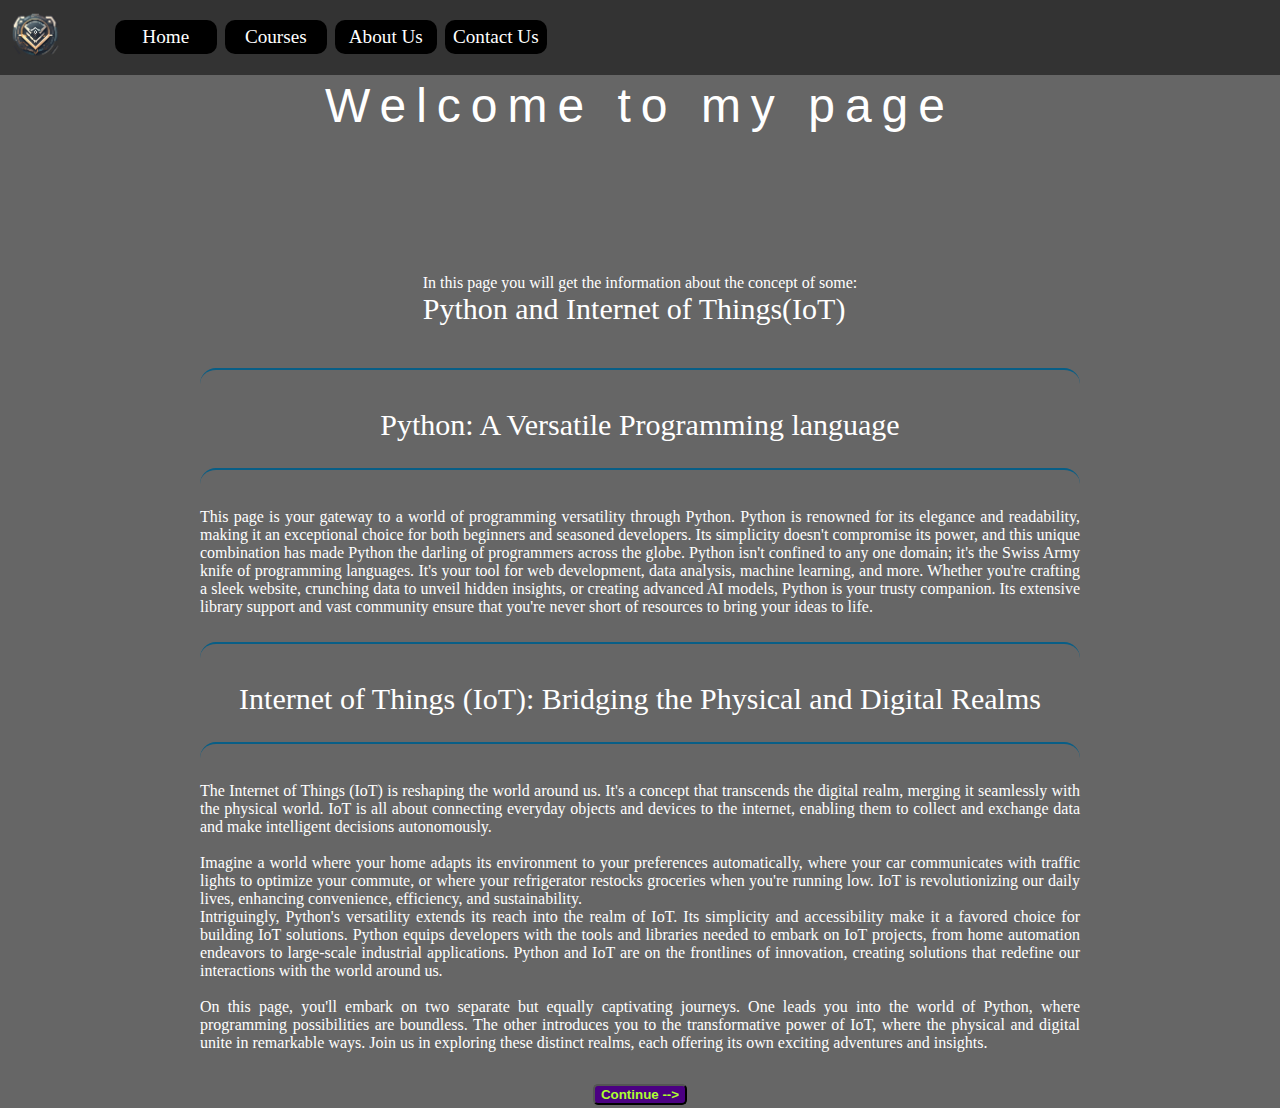
==== index.html @ 62daac78 "Initial commit" ====
<!DOCTYPE html>
<html lang="en">

<head>
  <meta charset="UTF-8">
  <meta name="viewport" content="width=device-width, initial-scale=1.0">
  <title>Project: O-Level</title>
  <link rel="stylesheet" href="style.css">

  <link rel="icon" type="image/icon" href="favicon.ico">

</head>
<body>

  <div class="container">
    <nav id="navbar">
      <div id="logo">
        <img src="loogo.png" alt="image not found">
      </div>
      <ul>
        <li class="items"><a href="index.html">Home</a></li>
        <li class="items"><a href="#">Courses</a>
          <div class="submenu">
            <ul>
              <li><a href="Python.html">Python</a></li>
              <li><a href="Iot.html">IoT</a></li>
            </ul>
          </div>
        </li>
        <li class="items"><a href="About.html">About Us</a></li>
        <li class="items"><a href="Contact.html">Contact Us</a></li>
      </ul>
    </nav>
    <section id="home">
      <div class="txt">
        <div class="head" style="width: 100%;">Welcome to my page</div>
        <p>In this page you will get the information about the concept of some: <br><span class="heading1">Python and
            Internet of Things(IoT)</span> <br><br>
          <hr><span class="heading1">Python: A Versatile Programming language</span><br>
          <hr>

          This page is your gateway to a world of programming versatility through Python. Python is renowned for its
          elegance and readability, making it an exceptional choice for both beginners and seasoned developers. Its
          simplicity doesn't compromise its power, and this unique combination has made Python the darling of
          programmers
          across the globe.

          Python isn't confined to any one domain; it's the Swiss Army knife of programming languages. It's your tool
          for
          web development, data analysis, machine learning, and more. Whether you're crafting a sleek website, crunching
          data to unveil hidden insights, or creating advanced AI models, Python is your trusty companion. Its extensive
          library support and vast community ensure that you're never short of resources to bring your ideas to
          life.<br><br>


          <hr> <span class="heading1">Internet of Things (IoT): Bridging the Physical and Digital Realms</span><br>
          <hr>

          The Internet of Things (IoT) is reshaping the world around us. It's a concept that transcends the
          digital realm, merging it seamlessly with the physical world. IoT is all about connecting everyday objects and
          devices to the internet, enabling them to collect and exchange data and make intelligent decisions
          autonomously.<br><br>

          Imagine a world where your home adapts its environment to your preferences automatically, where your car
          communicates with traffic lights to optimize your commute, or where your refrigerator restocks groceries when
          you're running low. IoT is revolutionizing our daily lives, enhancing convenience, efficiency, and
          sustainability.<br>

          Intriguingly, Python's versatility extends its reach into the realm of IoT. Its simplicity and accessibility
          make
          it a favored choice for building IoT solutions. Python equips developers with the tools and libraries needed
          to
          embark on IoT projects, from home automation endeavors to large-scale industrial applications. Python and IoT
          are
          on the frontlines of innovation, creating solutions that redefine our interactions with the world around
          us.<br><br>

          On this page, you'll embark on two separate but equally captivating journeys. One leads you into the world of
          Python, where programming possibilities are boundless. The other introduces you to the transformative power of
          IoT, where the physical and digital unite in remarkable ways. Join us in exploring these distinct realms, each
          offering its own exciting adventures and insights.
        </p>
        <button class="btn"><a href="select.html">Continue --></a></button>
      </div>
  </div>
</body>

</html>
---- style.css ----
body {
     margin: 0px;
     padding: 0px;
     background-image: url('ss.jpg');
     background-size: cover;
     background-attachment: fixed;
     background-repeat: no-repeat;
     position: relative;



 }

 body::before {
     content: "";
     position: absolute;
     top: 0px;
     left: 0px;
     height: 100%;
     width: 100%;
     z-index: -1;
     background-color: rgba(0, 0, 0, 0.6);
 }
 hr {width:100%;
  border: 2px solid #881515;
  height: 30px;
  border-style: solid;
  border-color: #085e86;
  border-width: 2px 0 0 0;
  border-radius: 20px;
  text-shadow: 2px 2px red;;
}
 .container {
     height: 100%;
     width: 100%;


 }

 #navbar img {
     height: 3.8rem;
     padding: 0;
     margin: 5px
 }

 #navbar {
     position: relative;
     display: flex;
     align-items: center;
 }

 #navbar ul {
     display: flex;
     width: 70%;
     align-items: center;
 }

 #navbar ul li {
     list-style: none;
     font-size: 1.2rem;
     position: relative;
     text-align: center;


 }

 #navbar ul li a {
     text-decoration: none;
     display: block;
     margin: 4px;
     padding: 6px;
     border-radius: 10px;
     width: 90px;
     text-align: center;
     color: white;
     background-color: rgb(0, 0, 0);
     transition: all 1s ease-in-out;
     font-size: 1.2rem;

 }

 #navbar ul li a:hover {
     text-decoration: none;
     display: block;
     margin: 4px;
     padding: 6px;
     border-radius: 10px;
     width: 90px;
     text-align: center;
     color: rgb(0, 0, 0);
     background-color: rgb(255, 255, 255);

     font-size: 1.2rem;

 }

 #navbar::before {
     content: "";
     background-color: black;
     position: absolute;
     height: 100%;
     width: 100%;
     z-index: -1;
     opacity: 0.5;
 }

 /*navbar nested*/

 .submenu {
     display: none;
     position: absolute;
     top: 100%;
     left: 0;
     background-color: rgb(0, 0, 0);
     border-radius: 10px;
     padding: 10px;
     z-index: 1;
 }

 #navbar li:hover .submenu {
     display: block;
 }

 .submenu ul {
     list-style: none;
     padding: 0;
     margin: 0;
 }

 .submenu ul li {
     margin: 5px 0;
 }

 .submenu a {
     color: white;
     text-decoration: none;
 }

 .submenu a:hover {
     text-decoration: underline;
 }

 /*nested over */
 .txt,
 .txt3 {
     text-align: justify;
     display: flex;
     flex-direction: column;
     padding: 3px 200px;
    /* justify-content: center;*/
     align-items: center;
     color: white;
 }


 .txt h1,.txt2 h1,.txt3 h1,.txt4 h1 {
     font-size: 2.5rem;
     overflow-x: auto;
 }

 #home button a {
     align-items: center;
     text-decoration: none;
     color: greenyellow;
     font-weight: 800;
 }

 #home .txt button {
     display: flex;
     align-items: center;
     border-radius: 5px;
     background-color: indigo;
     flex-direction: column;
 }

 .head {
     font-size: 3rem;
     font-weight: 300;
     width: 80%;
     height: 20vh;
     box-sizing: border-box;
     text-align: center;
     font-family: Impact, Haettenschweiler, 'Arial Narrow Bold', sans-serif;
     letter-spacing: 10px;

 }

 .heading1 {
     font-size: 30px;
     font-weight: 400;
 }

 /*--------------------------------selection page----------------------------------------*/
 #selection {
     height: 100vh;
     width: 100%;
 }

 .btn2 {
     text-align: center;
     font-size: large;
     height: 80px;
     width: 300px;

 }

 .btn2 a {
     text-align: center;
     margin: auto;
 }

 #home .txt3 a {
    text-decoration: none;
}

#home .txt3 button {
    display: flex;
    border-radius: 5px;
    background-color: indigo;
    align-items: center;
    color: greenyellow;
    font-weight: 800;
    cursor: pointer;
    justify-content: center;
    font-family: Arial, Helvetica, sans-serif;
}
 /*------------------------------------------python page------------------------------------------*/
 .table-resp{overflow-x: auto;}


 .txt2 {
     text-align: justify;
     display: flex;
     flex-direction: column;
     padding: 3px 200px;
     justify-content: center;
     color: white;
 }

 .py span {
     font-weight: 600;
     text-decoration: underline;
 }

 .py li {
     padding: 5px;
 }


 table {
     color: black;
     border-collapse: collapse;
     width: 80%;
     margin: auto;
 }

 th,
 td {
     border: 1px solid black;
     padding: 10px;
 }

 th {
     background-color: lightblue;
 }

 tr:nth-child(even) {
     background-color: lightgray;
 }

 tr:nth-child(odd) {
     background-color: rgb(173, 139, 139);
 }


/*---------------------IOT-------------------------------------*/
.txt4 {
    text-align: justify;
    display: flex;
    flex-direction: column;
    padding: 3px 200px;
    justify-content: center;
    color: white;
}

.iot span {
    font-weight: 600;
    text-decoration: underline;
}

.iot li {
    padding: 5px;
}





.pylogo{display: flex;
align-items: center;}
.pylogo img{
  height: 50px;
  width:50px;
  margin-right: 30px;
}





/* Media query for screens with a maximum width of 768px (tablets and smaller screens) */
@media (max-width: 768px) {
    /* Additional styles for tablets and smaller screens */

    /* Example: Adjust the header font size for tablets */
    .head {
        font-size: 2.5rem;
    }

    /* Example: Make the navigation menu items larger for better touch interaction on tablets */
    #navbar ul li a {
        }

    /* Example: Reduce the padding and margins for text content on tablets */
    .txt, .txt2, .txt3, .txt4 {
        padding: 20px; /* Reduce padding for tablets */
        margin: 10px; /* Reduce margins for tablets */
    }
#navbar li { }
}

@media (max-width: 480px) {

    /* Additional styles for mobile devices */

    /* Example: Adjust the header font size for mobile devices */
    .head {
        font-size: 2rem;
    }

    #navbar ul li a {
        font-size: 10px;
        padding: 5px;
        width:22px;    }

    /* Example: Further reduce padding and margins for text content on mobile devices */
    .txt, .txt2, .txt3, .txt4 {
        padding: 15px; /* Reduce padding for mobile devices */
        margin: 5px; /* Reduce margins for mobile devices */
    }
    #navbar ul li{

    }
}

/* You can continue adding media queries for other screen sizes if needed */

/* Media query for screens with a maximum width of 320px (very small mobile devices) */
@media (max-width: 320px) {*{overflow-x: auto;}
#navbar img{height: 20px;
width: 20px;}
    .txt h1, .txt2 h1, .txt3 h1, .txt4 h1 {
    font-size: 2rem;}
    #navbar li a{font-size: 10px;
        width:1rem;}
    /* Example: Further reduce font sizes or make other adjustments for very small screens */
}
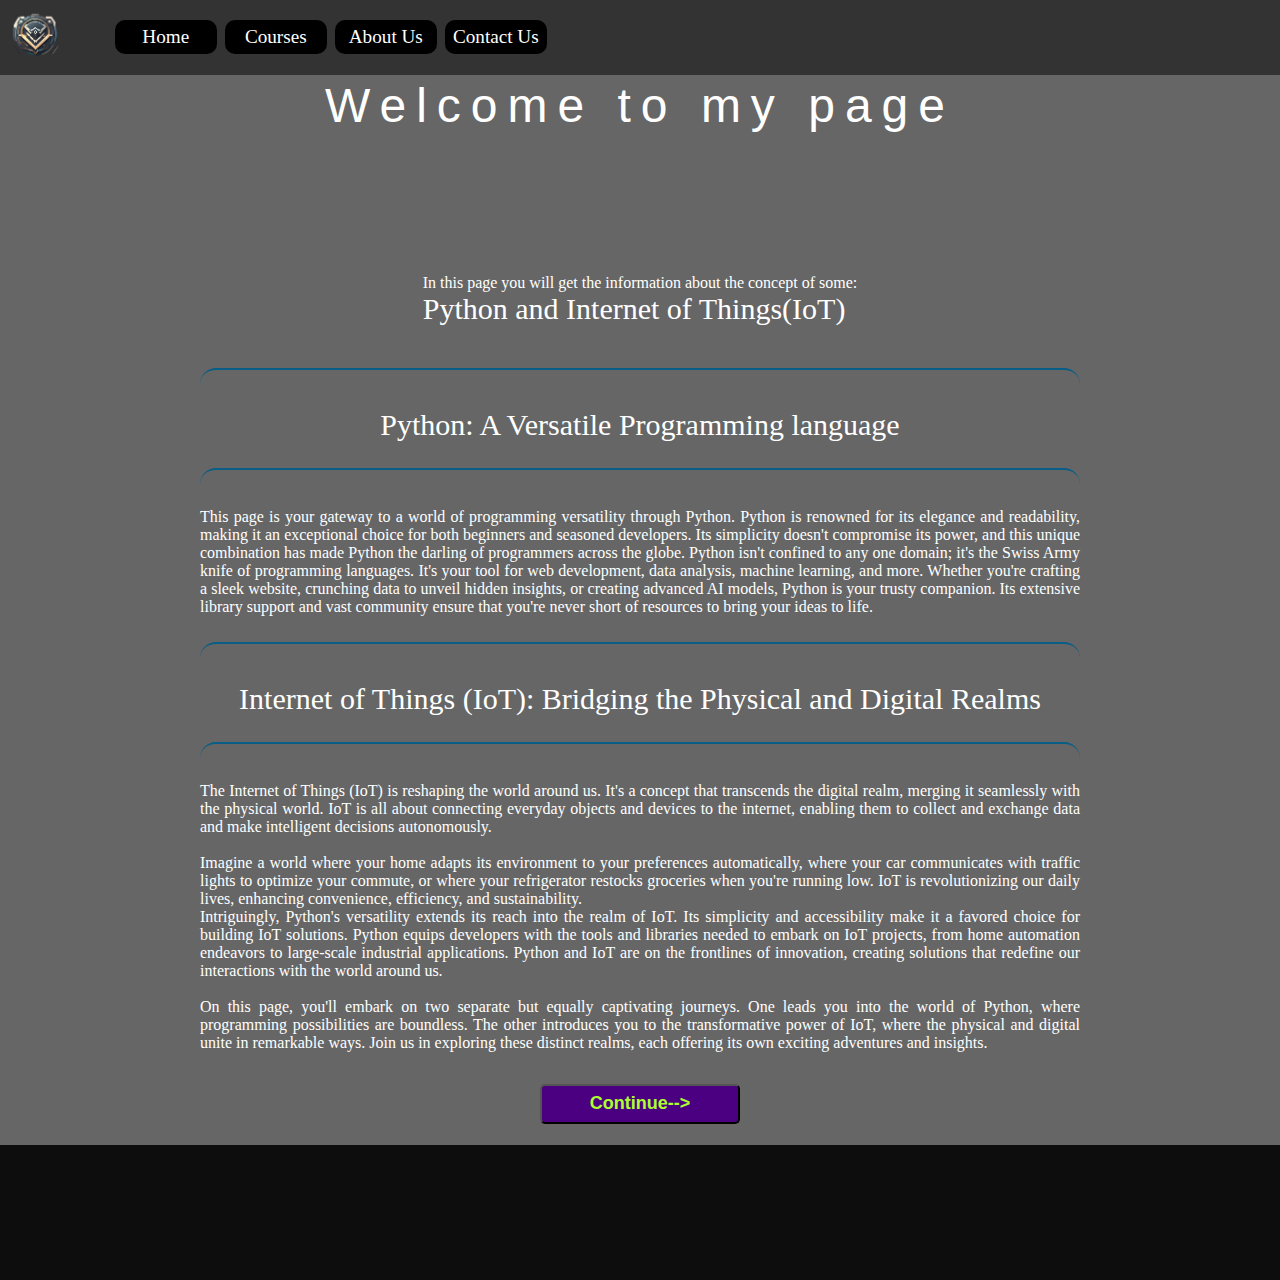
==== commit eb3f6f7e: "Add files via upload" ====
--- a/index.html
+++ b/index.html
@@ -1,88 +1,91 @@
-<!DOCTYPE html>
-<html lang="en">
-
-<head>
-  <meta charset="UTF-8">
-  <meta name="viewport" content="width=device-width, initial-scale=1.0">
-  <title>Project: O-Level</title>
-  <link rel="stylesheet" href="style.css">
-
-  <link rel="icon" type="image/icon" href="favicon.ico">
-
-</head>
-<body>
-
-  <div class="container">
-    <nav id="navbar">
-      <div id="logo">
-        <img src="loogo.png" alt="image not found">
-      </div>
-      <ul>
-        <li class="items"><a href="index.html">Home</a></li>
-        <li class="items"><a href="#">Courses</a>
-          <div class="submenu">
-            <ul>
-              <li><a href="Python.html">Python</a></li>
-              <li><a href="Iot.html">IoT</a></li>
-            </ul>
-          </div>
-        </li>
-        <li class="items"><a href="About.html">About Us</a></li>
-        <li class="items"><a href="Contact.html">Contact Us</a></li>
-      </ul>
-    </nav>
-    <section id="home">
-      <div class="txt">
-        <div class="head" style="width: 100%;">Welcome to my page</div>
-        <p>In this page you will get the information about the concept of some: <br><span class="heading1">Python and
-            Internet of Things(IoT)</span> <br><br>
-          <hr><span class="heading1">Python: A Versatile Programming language</span><br>
-          <hr>
-
-          This page is your gateway to a world of programming versatility through Python. Python is renowned for its
-          elegance and readability, making it an exceptional choice for both beginners and seasoned developers. Its
-          simplicity doesn't compromise its power, and this unique combination has made Python the darling of
-          programmers
-          across the globe.
-
-          Python isn't confined to any one domain; it's the Swiss Army knife of programming languages. It's your tool
-          for
-          web development, data analysis, machine learning, and more. Whether you're crafting a sleek website, crunching
-          data to unveil hidden insights, or creating advanced AI models, Python is your trusty companion. Its extensive
-          library support and vast community ensure that you're never short of resources to bring your ideas to
-          life.<br><br>
-
-
-          <hr> <span class="heading1">Internet of Things (IoT): Bridging the Physical and Digital Realms</span><br>
-          <hr>
-
-          The Internet of Things (IoT) is reshaping the world around us. It's a concept that transcends the
-          digital realm, merging it seamlessly with the physical world. IoT is all about connecting everyday objects and
-          devices to the internet, enabling them to collect and exchange data and make intelligent decisions
-          autonomously.<br><br>
-
-          Imagine a world where your home adapts its environment to your preferences automatically, where your car
-          communicates with traffic lights to optimize your commute, or where your refrigerator restocks groceries when
-          you're running low. IoT is revolutionizing our daily lives, enhancing convenience, efficiency, and
-          sustainability.<br>
-
-          Intriguingly, Python's versatility extends its reach into the realm of IoT. Its simplicity and accessibility
-          make
-          it a favored choice for building IoT solutions. Python equips developers with the tools and libraries needed
-          to
-          embark on IoT projects, from home automation endeavors to large-scale industrial applications. Python and IoT
-          are
-          on the frontlines of innovation, creating solutions that redefine our interactions with the world around
-          us.<br><br>
-
-          On this page, you'll embark on two separate but equally captivating journeys. One leads you into the world of
-          Python, where programming possibilities are boundless. The other introduces you to the transformative power of
-          IoT, where the physical and digital unite in remarkable ways. Join us in exploring these distinct realms, each
-          offering its own exciting adventures and insights.
-        </p>
-        <button class="btn"><a href="select.html">Continue --></a></button>
-      </div>
-  </div>
-</body>
-
+<!DOCTYPE html>
+<html lang="en">
+
+<head>
+  <meta charset="UTF-8">
+  <meta name="viewport" content="width=device-width, initial-scale=1.0">
+  <title>Project: O-Level</title>
+  <link rel="stylesheet" href="style.css">
+
+  <link rel="icon" type="image/icon" href="favicon.ico">
+
+</head>
+<body>
+
+  <div class="container">
+    <nav id="navbar">
+      <div id="logo">
+        <img src="loogo.png" alt="image not found">
+      </div>
+      <ul>
+        <li class="items"><a href="index.html">Home</a></li>
+        <li class="items"><a href="#">Courses</a>
+          <div class="submenu">
+            <ul>
+              <li><a href="Python.html">Python</a></li>
+              <li><a href="Iot.html">IoT</a></li>
+            </ul>
+          </div>
+        </li>
+        <li class="items"><a href="About.html">About Us</a></li>
+        <li class="items"><a href="Contact.html">Contact Us</a></li>
+      </ul>
+    </nav>
+    <section id="home">
+      <div class="txt">
+        <div class="head" style="width: 100%;">Welcome to my page</div>
+        <p>In this page you will get the information about the concept of some: <br><span class="heading1">Python and
+            Internet of Things(IoT)</span> <br><br>
+          <hr><span class="heading1">Python: A Versatile Programming language</span><br>
+          <hr>
+
+          This page is your gateway to a world of programming versatility through Python. Python is renowned for its
+          elegance and readability, making it an exceptional choice for both beginners and seasoned developers. Its
+          simplicity doesn't compromise its power, and this unique combination has made Python the darling of
+          programmers
+          across the globe.
+
+          Python isn't confined to any one domain; it's the Swiss Army knife of programming languages. It's your tool
+          for
+          web development, data analysis, machine learning, and more. Whether you're crafting a sleek website, crunching
+          data to unveil hidden insights, or creating advanced AI models, Python is your trusty companion. Its extensive
+          library support and vast community ensure that you're never short of resources to bring your ideas to
+          life.<br><br>
+
+
+          <hr> <span class="heading1">Internet of Things (IoT): Bridging the Physical and Digital Realms</span><br>
+          <hr>
+
+          The Internet of Things (IoT) is reshaping the world around us. It's a concept that transcends the
+          digital realm, merging it seamlessly with the physical world. IoT is all about connecting everyday objects and
+          devices to the internet, enabling them to collect and exchange data and make intelligent decisions
+          autonomously.<br><br>
+
+          Imagine a world where your home adapts its environment to your preferences automatically, where your car
+          communicates with traffic lights to optimize your commute, or where your refrigerator restocks groceries when
+          you're running low. IoT is revolutionizing our daily lives, enhancing convenience, efficiency, and
+          sustainability.<br>
+
+          Intriguingly, Python's versatility extends its reach into the realm of IoT. Its simplicity and accessibility
+          make
+          it a favored choice for building IoT solutions. Python equips developers with the tools and libraries needed
+          to
+          embark on IoT projects, from home automation endeavors to large-scale industrial applications. Python and IoT
+          are
+          on the frontlines of innovation, creating solutions that redefine our interactions with the world around
+          us.<br><br>
+
+          On this page, you'll embark on two separate but equally captivating journeys. One leads you into the world of
+          Python, where programming possibilities are boundless. The other introduces you to the transformative power of
+          IoT, where the physical and digital unite in remarkable ways. Join us in exploring these distinct realms, each
+          offering its own exciting adventures and insights.
+        </p>
+        <a href="select.html"><button class="btn1">Continue--></button></a><br>
+      </div>
+  </div>
+  <footer>       <div></div>
+  </footer>
+
+</body>
+
 </html>--- a/style.css
+++ b/style.css
@@ -1,367 +1,598 @@
- body {
-     margin: 0px;
-     padding: 0px;
-     background-image: url('ss.jpg');
-     background-size: cover;
-     background-attachment: fixed;
-     background-repeat: no-repeat;
-     position: relative;
-
-
-
- }
-
- body::before {
-     content: "";
-     position: absolute;
-     top: 0px;
-     left: 0px;
-     height: 100%;
-     width: 100%;
-     z-index: -1;
-     background-color: rgba(0, 0, 0, 0.6);
- }
- hr {width:100%;
-  border: 2px solid #881515;
-  height: 30px;
-  border-style: solid;
-  border-color: #085e86;
-  border-width: 2px 0 0 0;
-  border-radius: 20px;
-  text-shadow: 2px 2px red;;
-}
- .container {
-     height: 100%;
-     width: 100%;
-
-
- }
-
- #navbar img {
-     height: 3.8rem;
-     padding: 0;
-     margin: 5px
- }
-
- #navbar {
-     position: relative;
-     display: flex;
-     align-items: center;
- }
-
- #navbar ul {
-     display: flex;
-     width: 70%;
-     align-items: center;
- }
-
- #navbar ul li {
-     list-style: none;
-     font-size: 1.2rem;
-     position: relative;
-     text-align: center;
-
-
- }
-
- #navbar ul li a {
-     text-decoration: none;
-     display: block;
-     margin: 4px;
-     padding: 6px;
-     border-radius: 10px;
-     width: 90px;
-     text-align: center;
-     color: white;
-     background-color: rgb(0, 0, 0);
-     transition: all 1s ease-in-out;
-     font-size: 1.2rem;
-
- }
-
- #navbar ul li a:hover {
-     text-decoration: none;
-     display: block;
-     margin: 4px;
-     padding: 6px;
-     border-radius: 10px;
-     width: 90px;
-     text-align: center;
-     color: rgb(0, 0, 0);
-     background-color: rgb(255, 255, 255);
-
-     font-size: 1.2rem;
-
- }
-
- #navbar::before {
-     content: "";
-     background-color: black;
-     position: absolute;
-     height: 100%;
-     width: 100%;
-     z-index: -1;
-     opacity: 0.5;
- }
-
- /*navbar nested*/
-
- .submenu {
-     display: none;
-     position: absolute;
-     top: 100%;
-     left: 0;
-     background-color: rgb(0, 0, 0);
-     border-radius: 10px;
-     padding: 10px;
-     z-index: 1;
- }
-
- #navbar li:hover .submenu {
-     display: block;
- }
-
- .submenu ul {
-     list-style: none;
-     padding: 0;
-     margin: 0;
- }
-
- .submenu ul li {
-     margin: 5px 0;
- }
-
- .submenu a {
-     color: white;
-     text-decoration: none;
- }
-
- .submenu a:hover {
-     text-decoration: underline;
- }
-
- /*nested over */
- .txt,
- .txt3 {
-     text-align: justify;
-     display: flex;
-     flex-direction: column;
-     padding: 3px 200px;
-    /* justify-content: center;*/
-     align-items: center;
-     color: white;
- }
-
-
- .txt h1,.txt2 h1,.txt3 h1,.txt4 h1 {
-     font-size: 2.5rem;
-     overflow-x: auto;
- }
-
- #home button a {
-     align-items: center;
-     text-decoration: none;
-     color: greenyellow;
-     font-weight: 800;
- }
-
- #home .txt button {
-     display: flex;
-     align-items: center;
-     border-radius: 5px;
-     background-color: indigo;
-     flex-direction: column;
- }
-
- .head {
-     font-size: 3rem;
-     font-weight: 300;
-     width: 80%;
-     height: 20vh;
-     box-sizing: border-box;
-     text-align: center;
-     font-family: Impact, Haettenschweiler, 'Arial Narrow Bold', sans-serif;
-     letter-spacing: 10px;
-
- }
-
- .heading1 {
-     font-size: 30px;
-     font-weight: 400;
- }
-
- /*--------------------------------selection page----------------------------------------*/
- #selection {
-     height: 100vh;
-     width: 100%;
- }
-
- .btn2 {
-     text-align: center;
-     font-size: large;
-     height: 80px;
-     width: 300px;
-
- }
-
- .btn2 a {
-     text-align: center;
-     margin: auto;
- }
-
- #home .txt3 a {
-    text-decoration: none;
-}
-
-#home .txt3 button {
-    display: flex;
-    border-radius: 5px;
-    background-color: indigo;
-    align-items: center;
-    color: greenyellow;
-    font-weight: 800;
-    cursor: pointer;
-    justify-content: center;
-    font-family: Arial, Helvetica, sans-serif;
-}
- /*------------------------------------------python page------------------------------------------*/
- .table-resp{overflow-x: auto;}
-
-
- .txt2 {
-     text-align: justify;
-     display: flex;
-     flex-direction: column;
-     padding: 3px 200px;
-     justify-content: center;
-     color: white;
- }
-
- .py span {
-     font-weight: 600;
-     text-decoration: underline;
- }
-
- .py li {
-     padding: 5px;
- }
-
-
- table {
-     color: black;
-     border-collapse: collapse;
-     width: 80%;
-     margin: auto;
- }
-
- th,
- td {
-     border: 1px solid black;
-     padding: 10px;
- }
-
- th {
-     background-color: lightblue;
- }
-
- tr:nth-child(even) {
-     background-color: lightgray;
- }
-
- tr:nth-child(odd) {
-     background-color: rgb(173, 139, 139);
- }
-
-
-/*---------------------IOT-------------------------------------*/
-.txt4 {
-    text-align: justify;
-    display: flex;
-    flex-direction: column;
-    padding: 3px 200px;
-    justify-content: center;
-    color: white;
-}
-
-.iot span {
-    font-weight: 600;
-    text-decoration: underline;
-}
-
-.iot li {
-    padding: 5px;
-}
-
-
-
-
-
-.pylogo{display: flex;
-align-items: center;}
-.pylogo img{
-  height: 50px;
-  width:50px;
-  margin-right: 30px;
-}
-
-
-
-
-
-/* Media query for screens with a maximum width of 768px (tablets and smaller screens) */
-@media (max-width: 768px) {
-    /* Additional styles for tablets and smaller screens */
-
-    /* Example: Adjust the header font size for tablets */
-    .head {
-        font-size: 2.5rem;
-    }
-
-    /* Example: Make the navigation menu items larger for better touch interaction on tablets */
-    #navbar ul li a {
-        }
-
-    /* Example: Reduce the padding and margins for text content on tablets */
-    .txt, .txt2, .txt3, .txt4 {
-        padding: 20px; /* Reduce padding for tablets */
-        margin: 10px; /* Reduce margins for tablets */
-    }
-#navbar li { }
-}
-
-@media (max-width: 480px) {
-
-    /* Additional styles for mobile devices */
-
-    /* Example: Adjust the header font size for mobile devices */
-    .head {
-        font-size: 2rem;
-    }
-
-    #navbar ul li a {
-        font-size: 10px;
-        padding: 5px;
-        width:22px;    }
-
-    /* Example: Further reduce padding and margins for text content on mobile devices */
-    .txt, .txt2, .txt3, .txt4 {
-        padding: 15px; /* Reduce padding for mobile devices */
-        margin: 5px; /* Reduce margins for mobile devices */
-    }
-    #navbar ul li{
-
-    }
-}
-
-/* You can continue adding media queries for other screen sizes if needed */
-
-/* Media query for screens with a maximum width of 320px (very small mobile devices) */
-@media (max-width: 320px) {*{overflow-x: auto;}
-#navbar img{height: 20px;
-width: 20px;}
-    .txt h1, .txt2 h1, .txt3 h1, .txt4 h1 {
-    font-size: 2rem;}
-    #navbar li a{font-size: 10px;
-        width:1rem;}
-    /* Example: Further reduce font sizes or make other adjustments for very small screens */
-}
+ body {
+     margin: 0px;
+     padding: 0px;
+     background-image: url('ss.jpg');
+     background-size: cover;
+     background-attachment: fixed;
+     background-repeat: no-repeat;
+     position: relative;
+     font-family: 'roboto';
+     box-sizing: border-box;
+
+
+ }
+
+ body::before {
+     content: "";
+     position: absolute;
+     top: 0px;
+     left: 0px;
+     height: 100%;
+     width: 100%;
+     z-index: -1;
+     background-color: rgba(0, 0, 0, 0.6);
+ }
+
+ /*---------------------------footer--------------------------------*/
+ footer {
+     height: 15vh;
+     width: 100%;
+     background-color: rgb(13, 13, 13);
+     color: rgb(91, 91, 91);
+ }
+
+
+ /* Style the footer */
+ /*footer {
+    background-color: #333;
+    color: #fff;
+    padding: 20px 0;
+    font-family: Arial, sans-serif;
+}*/
+
+ .footer-content {
+     display: flex;
+     flex-wrap: wrap;
+     justify-content: space-around;
+     align-items: flex-start;
+     max-width: 1200px;
+     margin: 0 auto;
+ }
+
+ .footer-logo img {
+     max-width: 100px;
+     height: auto;
+ }
+
+ .footer-info {
+     margin-top: 20px;
+     flex: 1;
+ }
+
+ .footer-info h4,
+ .footer-links h4 {
+     font-size: 18px;
+     margin-bottom: 10px;
+ }
+
+ .footer-links ul {
+     list-style: none;
+ }
+
+ .footer-links li {
+     margin-bottom: 5px;
+ }
+
+ .footer-links a {
+     color: #fff;
+     text-decoration: none;
+ }
+
+ /* Responsive design */
+ @media (max-width: 768px) {
+     .footer-content {
+         flex-direction: column;
+         text-align: center;
+     }
+
+     .footer-info,
+     .footer-links {
+         margin-top: 20px;
+     }
+ }
+
+ /*----------------------------------body-----------------------------------------------*/
+ hr {
+     width: 100%;
+     border: 2px solid #881515;
+     height: 30px;
+     border-style: solid;
+     border-color: #085e86;
+     border-width: 2px 0 0 0;
+     border-radius: 20px;
+     text-shadow: 2px 2px red;
+     ;
+ }
+
+ .container {
+     height: 100%;
+     width: 100%;
+
+
+ }
+
+ #navbar img {
+     height: 3.8rem;
+     padding: 0;
+     margin: 5px
+ }
+
+ #navbar {
+     position: relative;
+     display: flex;
+     align-items: center;
+ }
+
+ #navbar ul {
+     display: flex;
+     width: 70%;
+     align-items: center;
+ }
+
+ #navbar ul li {
+     list-style: none;
+     position: relative;
+     text-align: center;
+ }
+
+ #navbar ul li a {
+     text-decoration: none;
+     display: block;
+     margin: 4px;
+     padding: 6px;
+     border-radius: 10px;
+     width: 90px;
+     text-align: center;
+     color: white;
+     background-color: rgb(0, 0, 0);
+     transition: all 1s ease-in-out;
+     font-size: 1.2rem;
+
+ }
+
+ #navbar ul li a:hover {
+     text-decoration: none;
+     display: block;
+     margin: 4px;
+     padding: 6px;
+     border-radius: 10px;
+     width: 90px;
+     text-align: center;
+     color: rgb(0, 0, 0);
+     background-color: rgb(255, 255, 255);
+
+     font-size: 1.2rem;
+
+ }
+
+ #navbar::before {
+     content: "";
+     background-color: black;
+     position: absolute;
+     height: 100%;
+     width: 100%;
+     z-index: -1;
+     opacity: 0.5;
+ }
+
+ /*navbar nested*/
+
+ .submenu {
+     display: none;
+     position: absolute;
+     top: 100%;
+     left: 0;
+     background-color: rgb(0, 0, 0);
+     border-radius: 10px;
+     padding: 10px;
+     z-index: 1;
+ }
+
+ #navbar li:hover .submenu {
+     display: block;
+ }
+
+ .submenu ul {
+     list-style: none;
+     padding: 0;
+     margin: 0;
+ }
+
+ .submenu ul li {
+     margin: 5px 0;
+ }
+
+ .submenu a {
+     color: white;
+     text-decoration: none;
+ }
+
+ .submenu a:hover {
+     text-decoration: underline;
+ }
+
+ /*nested over */
+ .txt,
+ .txt3
+ {
+ text-align: justify;
+ display: flex;
+ flex-direction: column;
+ padding: 3px 200px;
+ /* justify-content: center;*/
+ align-items: center;
+ color: white;
+ }
+
+
+ .txt h1,
+ .txt2 h1,
+ .txt3 h1,
+ .txt4 h1,
+ .txt5 h1 {
+     font-size: 2.5rem;
+     overflow-x: auto;
+ }
+
+ /*
+ #home button a {
+     align-items: center;
+     text-decoration: none;
+     color: greenyellow;
+     font-weight: 800;
+     width:100px;
+     height:20px;
+ }*/
+
+ .btn1 {
+     text-align: center;
+     font-size: large;
+     height: 40px;
+     width: 200px;
+
+ }
+
+ .btn1 a {
+     text-align: center;
+     margin: auto;
+ }
+
+ #home .txt a {
+     text-decoration: none;
+ }
+
+ #home .txt button {
+     display: flex;
+     border-radius: 5px;
+     background-color: indigo;
+     align-items: center;
+     color: greenyellow;
+     font-weight: 800;
+     cursor: pointer;
+     justify-content: center;
+     font-family: Arial, Helvetica, sans-serif;
+ }
+
+ /*#home .txt button {
+     display: flex;
+     align-items: center;
+     border-radius: 5px;
+    
+     background-color: indigo;
+     flex-direction: column;
+ }*/
+
+ .head {
+     font-size: 3rem;
+     font-weight: 300;
+     width: 80%;
+     height: 20vh;
+     box-sizing: border-box;
+     text-align: center;
+     font-family: Impact, Haettenschweiler, 'Arial Narrow Bold', sans-serif;
+     letter-spacing: 10px;
+
+ }
+
+ .heading1 {
+     font-size: 30px;
+     font-weight: 400;
+ }
+
+ /*--------------------------------selection page----------------------------------------*/
+ #selection {
+     height: 100vh;
+     width: 100%;
+ }
+
+ .btn2 {
+     text-align: center;
+     font-size: large;
+     height: 80px;
+     width: 300px;
+
+ }
+
+ .btn2 a {
+     text-align: center;
+     margin: auto;
+ }
+
+ #home .txt3 a {
+     text-decoration: none;
+ }
+
+ #home .txt3 button {
+     display: flex;
+     border-radius: 5px;
+     background-color: indigo;
+     align-items: center;
+     color: greenyellow;
+     font-weight: 800;
+     cursor: pointer;
+     justify-content: center;
+     font-family: Arial, Helvetica, sans-serif;
+ }
+
+ /*------------------------------------------python page------------------------------------------*/
+ .table-resp {
+     overflow-x: auto;
+ }
+
+
+ .txt2 {
+     text-align: justify;
+     display: flex;
+     flex-direction: column;
+     padding: 3px 200px;
+     justify-content: center;
+     color: white;
+ }
+
+ .py span {
+     font-weight: 600;
+     text-decoration: underline;
+ }
+
+ .py li {
+     padding: 5px;
+ }
+
+
+ table {
+     color: black;
+     border-collapse: collapse;
+     width: 80%;
+     margin: auto;
+ }
+
+ th,
+ td {
+     border: 1px solid black;
+     padding: 10px;
+ }
+
+ th {
+     background-color: lightblue;
+ }
+
+ tr:nth-child(even) {
+     background-color: lightgray;
+ }
+
+ tr:nth-child(odd) {
+     background-color: rgb(173, 139, 139);
+ }
+
+ .pylogo {
+     display: flex;
+     align-items: center;
+ }
+
+ .pylogo img {
+     height: 50px;
+     width: 50px;
+     margin-right: 30px;
+ }
+
+
+ /*---------------------IOT-------------------------------------*/
+ .txt4 {
+     text-align: justify;
+     display: flex;
+     flex-direction: column;
+     padding: 3px 200px;
+     justify-content: center;
+     color: white;
+ }
+
+ .iot span {
+     font-weight: 600;
+     text-decoration: underline;
+ }
+
+ div.iot-comp img {
+     width: 98%
+ }
+
+ div.iot-comp1 img {
+     width: 100%;
+     margin: 20px 0px 20px 0px;
+     height: 50vh;
+ }
+
+ div.iot-comp {
+     background-color: antiquewhite;
+ }
+
+ .iot li {
+     padding: 5px;
+ }
+
+
+
+
+
+
+ span.iot-part {
+     font-size: 1.2rem;
+     text-decoration: underline;
+     font-weight: 400;
+ }
+/*--------------------------About us-----------------------------------------------*/
+.txt6{
+    color: white;
+    background-color: #030607;
+    font-family: Arial, sans-serif;
+}
+.hd1{font-size: 3.5rem;
+font-family: 'Franklin Gothic Medium', 'Arial Narrow', Arial, sans-serif;
+text-align: center;
+text-shadow:1px 1px 9px crimson,-1px -1px 9px rgb(21, 128, 182);}
+.hd2{font-size: 2.5rem;
+font-family: Georgia, 'Times New Roman', Times, serif;
+text-align: center;
+}
+.hd2-1{color: aqua;
+text-shadow:1px 1px 7px chartreuse, -1px -1px 7px red;}
+.para{font-family: 'Segoe UI', Tahoma, Geneva, Verdana, sans-serif;
+padding: auto;
+margin: 1rem;
+text-align:justify ;
+border: 0 solid aqua;
+padding: 5px;
+border-radius: 15px;
+/*box-shadow:1px 1px 8px blue;*/}
+.hd3{font-size: 1.5rem;
+    width: 16rem;
+    padding: 1rem;
+    border-bottom: 0px solid pink;
+    color: rgb(195, 44, 14);
+font-family: Cambria, Cochin, Georgia, Times, 'Times New Roman', serif;
+text-shadow: 2px 2px 9px rgb(145, 72, 193) ;}
+ /*--------------------------------Contact us------------------------------------*/
+ .contact-info {
+     background-color: #fff;
+     border-radius: 10px;
+     padding: 20px;
+     box-shadow: 0 0 10px rgba(0, 0, 0, 0.2);
+     max-width: 400px;
+     margin: 0 auto;
+     color: #030607;
+     border: 2px solid black;
+     box-shadow:8px 10px 4px #c13b01,-4px -6px 7px yellow,11px 15px 10px green,-14px -12px 12px aqua ;
+ }
+
+ .txt5 {
+     text-align: center;
+     font-family: Arial, sans-serif;
+     height: 69vh;
+ }
+ 
+ .txt5 h1 {
+     color: rgb(5, 252, 252);
+ }
+
+ .thank-you {
+     margin-top: 20px;
+     font-size: 24px;
+     color: #555;
+ }
+
+ /*<------------------------------Media Query--------------------------------------*/
+
+ @media (max-width: 768px) {
+
+     .head {
+         font-size: 2.5rem;
+     }
+
+     /* #navbar ul li a {}*/
+
+     .txt,
+     .txt2,
+     .txt3,
+     .txt4 {
+         padding: 20px;
+         margin: 10px;
+     }
+
+     /* #navbar li {}*/
+ }
+
+ @media (max-width: 480px) {
+     .head {
+         font-size: 2rem;
+     }
+
+     #navbar div,
+     #navbar ul {
+         overflow-x: auto;
+     }
+
+     #navbar ul li a {
+         font-size: 10px;
+         padding: 3px;
+         width: 45px;
+     }
+
+     .txt,
+     .txt2,
+     .txt3,
+     .txt4 {
+         padding: 15px;
+         margin: 5px;
+     }
+
+     /*   #navbar ul li {}
+ }*/
+ }
+
+ @media (max-width: 320px) {
+     * {
+         overflow-x: auto;
+     }
+
+     .pylogo img {
+         height: 40px;
+         width: 125px;
+         margin-right: 12px;
+     }
+
+     #navbar img {
+         height: 30px;
+         width: 30px;
+     }
+
+     .txt h1,
+     .txt2 h1,
+     .txt3 h1,
+     .txt4 h1 {
+         font-size: 1.5rem;
+     }
+
+     #navbar li a,
+     #navbar li {
+         font-size: 10px;
+         /* width: 3.5rem;*/
+     }
+
+     #navbar ul {
+         padding-left: 10px;
+         margin: 0px 5px 0px 5px;
+     }
+
+     #navbar ul li a:hover {
+         text-decoration: none;
+         display: block;
+         margin: 4px;
+         padding: 6px;
+         border-radius: 10px;
+         width: 40px;
+         text-align: center;
+         color: rgb(0, 0, 0);
+         background-color: rgb(255, 255, 255);
+
+         font-size: 10px;
+     }
+ }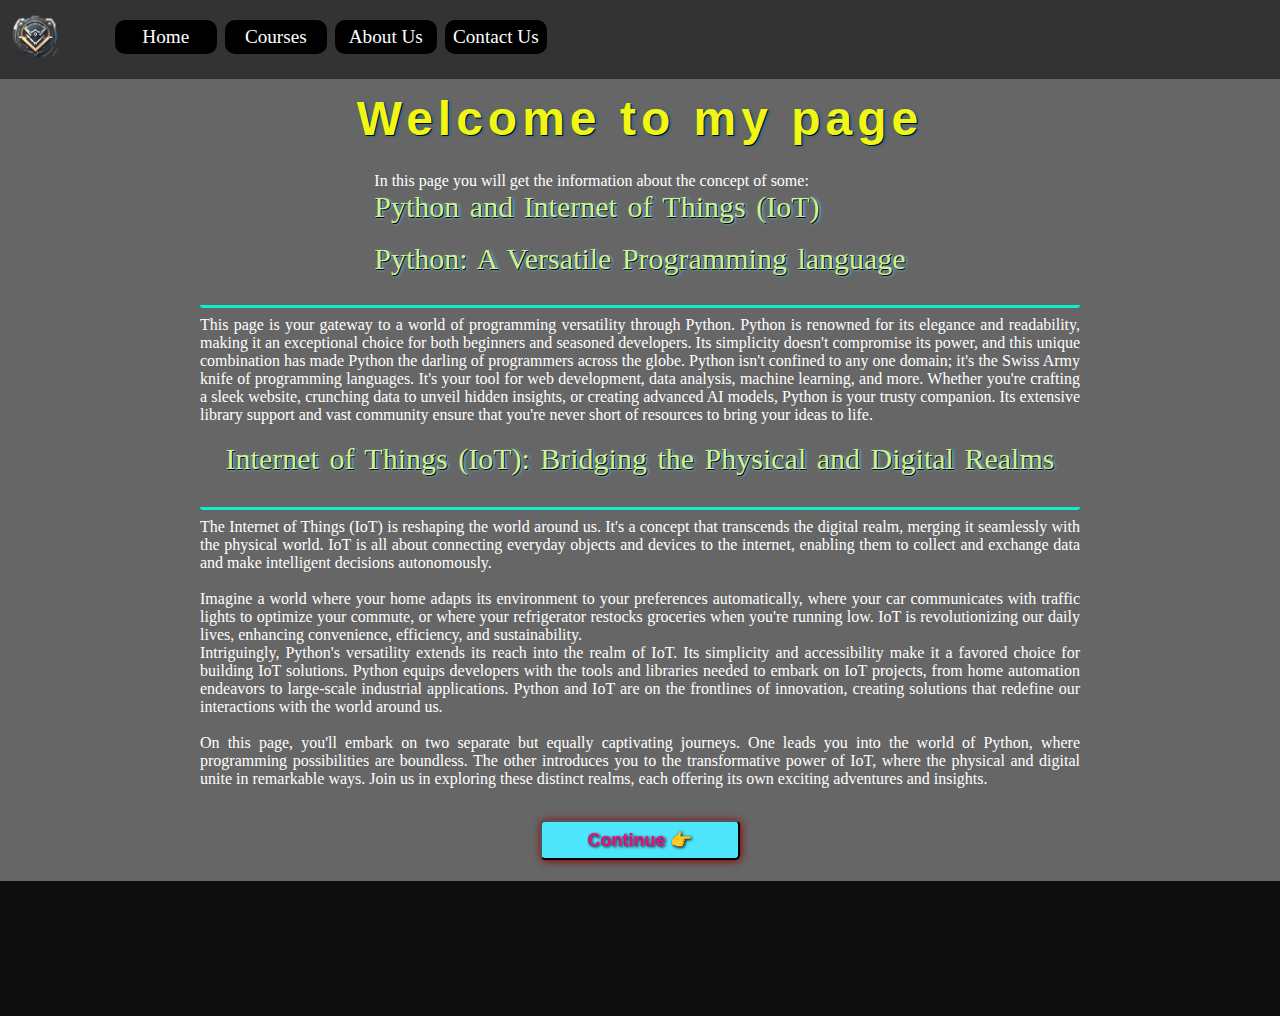
==== commit f3779152: "Add files via upload" ====
--- a/index.html
+++ b/index.html
@@ -34,9 +34,9 @@
     <section id="home">
       <div class="txt">
         <div class="head" style="width: 100%;">Welcome to my page</div>
-        <p>In this page you will get the information about the concept of some: <br><span class="heading1">Python and
-            Internet of Things(IoT)</span> <br><br>
-          <hr><span class="heading1">Python: A Versatile Programming language</span><br>
+        <p>In this page you will get the information about the concept of some: <br><span class="heading1">Python  and
+             Internet  of  Things (IoT)</span> <br><br>
+          <span class="heading1">Python: A Versatile Programming language</span><br>
           <hr>
 
           This page is your gateway to a world of programming versatility through Python. Python is renowned for its
@@ -53,7 +53,7 @@
           life.<br><br>
 
 
-          <hr> <span class="heading1">Internet of Things (IoT): Bridging the Physical and Digital Realms</span><br>
+           <span class="heading1">Internet of Things (IoT): Bridging the Physical and Digital Realms</span><br>
           <hr>
 
           The Internet of Things (IoT) is reshaping the world around us. It's a concept that transcends the
@@ -80,7 +80,7 @@
           IoT, where the physical and digital unite in remarkable ways. Join us in exploring these distinct realms, each
           offering its own exciting adventures and insights.
         </p>
-        <a href="select.html"><button class="btn1">Continue--></button></a><br>
+        <a href="select.html"><button class="btn1">Continue &#128073;</button></a><br>
       </div>
   </div>
   <footer>       <div></div>
--- a/style.css
+++ b/style.css
@@ -94,14 +94,13 @@
  /*----------------------------------body-----------------------------------------------*/
  hr {
      width: 100%;
-     border: 2px solid #881515;
-     height: 30px;
+     height: 0.6vh;
      border-style: solid;
-     border-color: #085e86;
-     border-width: 2px 0 0 0;
-     border-radius: 20px;
-     text-shadow: 2px 2px red;
-     ;
+     border-color: #0cf1cb;
+     border-width: 0px 0px 3px 0px;
+     border-radius: 3px;
+
+
  }
 
  .container {
@@ -213,15 +212,14 @@
 
  /*nested over */
  .txt,
- .txt3
- {
- text-align: justify;
- display: flex;
- flex-direction: column;
- padding: 3px 200px;
- /* justify-content: center;*/
- align-items: center;
- color: white;
+ .txt3 {
+     text-align: justify;
+     display: flex;
+     flex-direction: column;
+     padding: 3px 200px;
+     /* justify-content: center;*/
+     align-items: center;
+     color: white;
  }
 
 
@@ -264,6 +262,82 @@
  #home .txt button {
      display: flex;
      border-radius: 5px;
+     background-color: rgb(77, 230, 251);
+     align-items: center;
+     color: rgb(231, 15, 137);
+     font-weight: 800;
+     cursor: pointer;
+     justify-content: center;
+     font-family: Arial, Helvetica, sans-serif;
+     text-shadow: 1px 1px 3px #030607;
+     box-shadow: 1px 1px 8px darkred;
+ }
+
+ li {
+     margin-bottom: 5px;
+ }
+
+ /*#home .txt button {
+     display: flex;
+     align-items: center;
+     border-radius: 5px;
+    
+     background-color: indigo;
+     flex-direction: column;
+ }*/
+
+ .head {
+     display: flex;
+     justify-content: center;
+     align-items: center;
+     font-size: 3rem;
+     font-weight: 700;
+     width: 100%;
+     height: 4.6rem;
+     box-sizing: border-box;
+     text-align: center;
+     font-family: Arial, Helvetica, sans-serif;
+     letter-spacing: 5px;
+     color: rgb(242, 246, 21);
+     text-shadow: 1px 1px #030607, 2px 1px 3px #046a8d;
+ }
+
+ .heading1 {
+     font-size: 30px;
+     font-weight: 400;
+     word-spacing: 3px;
+     text-align: center;
+     color: rgb(212, 240, 141);
+     text-shadow: 1px 1px #030607, 2px 1px 3px #5cbee9;
+
+ }
+
+ /*--------------------------------selection page----------------------------------------*/
+ #selection {
+     height: 100vh;
+     width: 100%;
+ }
+
+ .btn2 {
+     text-align: center;
+     font-size: large;
+     height: 80px;
+     width: 300px;
+
+ }
+
+ .btn2 a {
+     text-align: center;
+     margin: auto;
+ }
+
+ #home .txt3 a {
+     text-decoration: none;
+ }
+
+ #home .txt3 button {
+     display: flex;
+     border-radius: 5px;
      background-color: indigo;
      align-items: center;
      color: greenyellow;
@@ -273,70 +347,10 @@
      font-family: Arial, Helvetica, sans-serif;
  }
 
- /*#home .txt button {
-     display: flex;
-     align-items: center;
-     border-radius: 5px;
-    
-     background-color: indigo;
-     flex-direction: column;
- }*/
-
- .head {
-     font-size: 3rem;
-     font-weight: 300;
-     width: 80%;
-     height: 20vh;
-     box-sizing: border-box;
-     text-align: center;
-     font-family: Impact, Haettenschweiler, 'Arial Narrow Bold', sans-serif;
-     letter-spacing: 10px;
-
- }
-
- .heading1 {
-     font-size: 30px;
-     font-weight: 400;
- }
-
- /*--------------------------------selection page----------------------------------------*/
- #selection {
-     height: 100vh;
-     width: 100%;
- }
-
- .btn2 {
-     text-align: center;
-     font-size: large;
-     height: 80px;
-     width: 300px;
-
- }
-
- .btn2 a {
-     text-align: center;
-     margin: auto;
- }
-
- #home .txt3 a {
-     text-decoration: none;
- }
-
- #home .txt3 button {
-     display: flex;
-     border-radius: 5px;
-     background-color: indigo;
-     align-items: center;
-     color: greenyellow;
-     font-weight: 800;
-     cursor: pointer;
-     justify-content: center;
-     font-family: Arial, Helvetica, sans-serif;
- }
-
  /*------------------------------------------python page------------------------------------------*/
  .table-resp {
      overflow-x: auto;
+     text-align: center;
  }
 
 
@@ -347,6 +361,8 @@
      padding: 3px 200px;
      justify-content: center;
      color: white;
+     font-family: Georgia, 'Times New Roman', Times, serif;
+
  }
 
  .py span {
@@ -356,8 +372,12 @@
 
  .py li {
      padding: 5px;
- }
-
+     margin: 5px 0px 5px 0px;
+ }
+
+ h2 {
+     color: darkseagreen;
+ }
 
  table {
      color: black;
@@ -439,48 +459,103 @@
      text-decoration: underline;
      font-weight: 400;
  }
-/*--------------------------About us-----------------------------------------------*/
-.txt6{
-    color: white;
-    background-color: #030607;
-    font-family: Arial, sans-serif;
-}
-.hd1{font-size: 3.5rem;
-font-family: 'Franklin Gothic Medium', 'Arial Narrow', Arial, sans-serif;
-text-align: center;
-text-shadow:1px 1px 9px crimson,-1px -1px 9px rgb(21, 128, 182);}
-.hd2{font-size: 2.5rem;
-font-family: Georgia, 'Times New Roman', Times, serif;
-text-align: center;
-}
-.hd2-1{color: aqua;
-text-shadow:1px 1px 7px chartreuse, -1px -1px 7px red;}
-.para{font-family: 'Segoe UI', Tahoma, Geneva, Verdana, sans-serif;
-padding: auto;
-margin: 1rem;
-text-align:justify ;
-border: 0 solid aqua;
-padding: 5px;
-border-radius: 15px;
-/*box-shadow:1px 1px 8px blue;*/}
-.hd3{font-size: 1.5rem;
-    width: 16rem;
-    padding: 1rem;
-    border-bottom: 0px solid pink;
-    color: rgb(195, 44, 14);
-font-family: Cambria, Cochin, Georgia, Times, 'Times New Roman', serif;
-text-shadow: 2px 2px 9px rgb(145, 72, 193) ;}
+
+ /*--------------------------About us-----------------------------------------------*/
+ .txt6 {
+     color: white;
+     font-family: Arial, sans-serif;
+ }
+
+ .hd1 {
+     font-size: 3.5rem;
+     font-family: 'Franklin Gothic Medium', 'Arial Narrow', Arial, sans-serif;
+     text-align: center;
+     text-shadow: 1px 1px 9px crimson, -1px -1px 9px rgb(21, 128, 182);
+ }
+
+ .hd2 {
+     font-size: 2.5rem;
+     font-family: Georgia, 'Times New Roman', Times, serif;
+     text-align: center;
+ }
+
+ .hd2-1:hover {
+     text-decoration: underline;
+     transition: 1s ease 0s;
+     color: rgb(140, 255, 0);
+     text-shadow: 1px 1px 7px rgb(247, 3, 3), -1px -1px 7px rgb(0, 225, 255);
+ }
+
+ .hd2-1 {
+     color: aqua;
+     text-shadow: 1px 1px 7px chartreuse, -1px -1px 7px red;
+ }
+
+ .para {
+     font-family: 'Segoe UI', Tahoma, Geneva, Verdana, sans-serif;
+     padding: auto;
+     margin: 1rem;
+     text-align: justify;
+     border: 0 solid aqua;
+     padding: 5px;
+     border-radius: 15px;
+     text-align: center;
+     /*box-shadow:1px 1px 8px blue;*/
+ }
+
+ .hd3 {
+     font-size: 1.5rem;
+     /* width: 16rem;*/
+     padding: 1rem;
+     text-align: center;
+     /* margin-left: 1.5rem;*/
+     border-bottom: 0px solid pink;
+     color: rgb(21, 237, 150);
+     font-family: Cambria, Cochin, Georgia, Times, 'Times New Roman', serif;
+     text-shadow: 2px 2px 9px rgb(250, 147, 4), -1px -1px 7px red;
+     ;
+ }
+
+ body#about {
+     margin: 0px;
+     padding: 0px;
+     background-image: url('s3.jpeg');
+     background-size: cover;
+     background-position: center;
+     background-attachment: fixed;
+     background-repeat: no-repeat;
+     position: relative;
+     font-family: 'roboto';
+     box-sizing: border-box;
+
+
+ }
+
+ body#about::before {
+     content: "";
+     position: absolute;
+     top: 0px;
+     left: 0px;
+     height: 100%;
+     width: 100%;
+     z-index: -1;
+     background-color: rgba(0, 0, 0, 0.5);
+ }
+
  /*--------------------------------Contact us------------------------------------*/
- .contact-info {
+ div.contact-info {
+   
+    text-align: center;
      background-color: #fff;
      border-radius: 10px;
      padding: 20px;
      box-shadow: 0 0 10px rgba(0, 0, 0, 0.2);
-     max-width: 400px;
-     margin: 0 auto;
+     width: 15rem;
+    margin: 0 auto;
+
      color: #030607;
      border: 2px solid black;
-     box-shadow:8px 10px 4px #c13b01,-4px -6px 7px yellow,11px 15px 10px green,-14px -12px 12px aqua ;
+     box-shadow: 8px 10px 4px #c13b01, -4px -6px 7px yellow, 11px 15px 10px green, -14px -12px 12px aqua;
  }
 
  .txt5 {
@@ -488,7 +563,7 @@
      font-family: Arial, sans-serif;
      height: 69vh;
  }
- 
+
  .txt5 h1 {
      color: rgb(5, 252, 252);
  }
@@ -504,7 +579,12 @@
  @media (max-width: 768px) {
 
      .head {
-         font-size: 2.5rem;
+         font-size: 2.3rem;
+     }
+     .txt,
+     .txt3 ,.txt .heading1{
+         text-align: center;
+
      }
 
      /* #navbar ul li a {}*/
@@ -517,23 +597,25 @@
          margin: 10px;
      }
 
+     #navbar ul {
+         overflow-x: auto;
+     }
+
      /* #navbar li {}*/
  }
 
  @media (max-width: 480px) {
      .head {
-         font-size: 2rem;
+         font-size: 1.8rem;
      }
 
      #navbar div,
-     #navbar ul {
-         overflow-x: auto;
-     }
+     #navbar ul {     }
 
      #navbar ul li a {
-         font-size: 10px;
+         font-size: 1rem;
          padding: 3px;
-         width: 45px;
+         width: 3rem;
      }
 
      .txt,
@@ -542,33 +624,76 @@
      .txt4 {
          padding: 15px;
          margin: 5px;
-     }
-
-     /*   #navbar ul li {}
- }*/
- }
-
- @media (max-width: 320px) {
-     * {
-         overflow-x: auto;
-     }
-
-     .pylogo img {
-         height: 40px;
-         width: 125px;
-         margin-right: 12px;
-     }
-
-     #navbar img {
-         height: 30px;
-         width: 30px;
-     }
+         font-size: 1rem;
+     }
+     .txt,
+     .txt3 ,.txt .heading1{
+         text-align: center;
+
+     }
+
+
+
 
      .txt h1,
      .txt2 h1,
      .txt3 h1,
      .txt4 h1 {
          font-size: 1.5rem;
+         text-align: center;
+     }
+
+     h2 {
+         font-size: 1.2rem;
+     }
+
+
+     /*   #navbar ul li {}
+ }*/
+ }
+
+ @media (max-width: 320px) {
+     * {
+         overflow-x: auto;
+     }
+
+     .heading1 {
+         text-align: center;
+     }
+
+     .txt2,
+     .txt4 {
+         font-size: 0.8rem;
+     }
+
+     .txt,
+     .txt3 ,.txt .heading1{
+         text-align: center;
+
+     }
+
+     .pylogo img {
+         height: 40px;
+         width: 125px;
+         margin-right: 12px;
+     }
+
+     #navbar img {
+         height: 30px;
+         width: 30px;
+     }
+
+     .txt h1,
+     .txt2 h1,
+     .txt3 h1,
+     .txt4 h1 {
+         font-size: 1.3rem;
+         text-align: center;
+         color: #52fcb5;
+     }
+
+     h2 {
+         font-size: 1rem;
      }
 
      #navbar li a,
@@ -592,7 +717,6 @@
          text-align: center;
          color: rgb(0, 0, 0);
          background-color: rgb(255, 255, 255);
-
          font-size: 10px;
      }
  }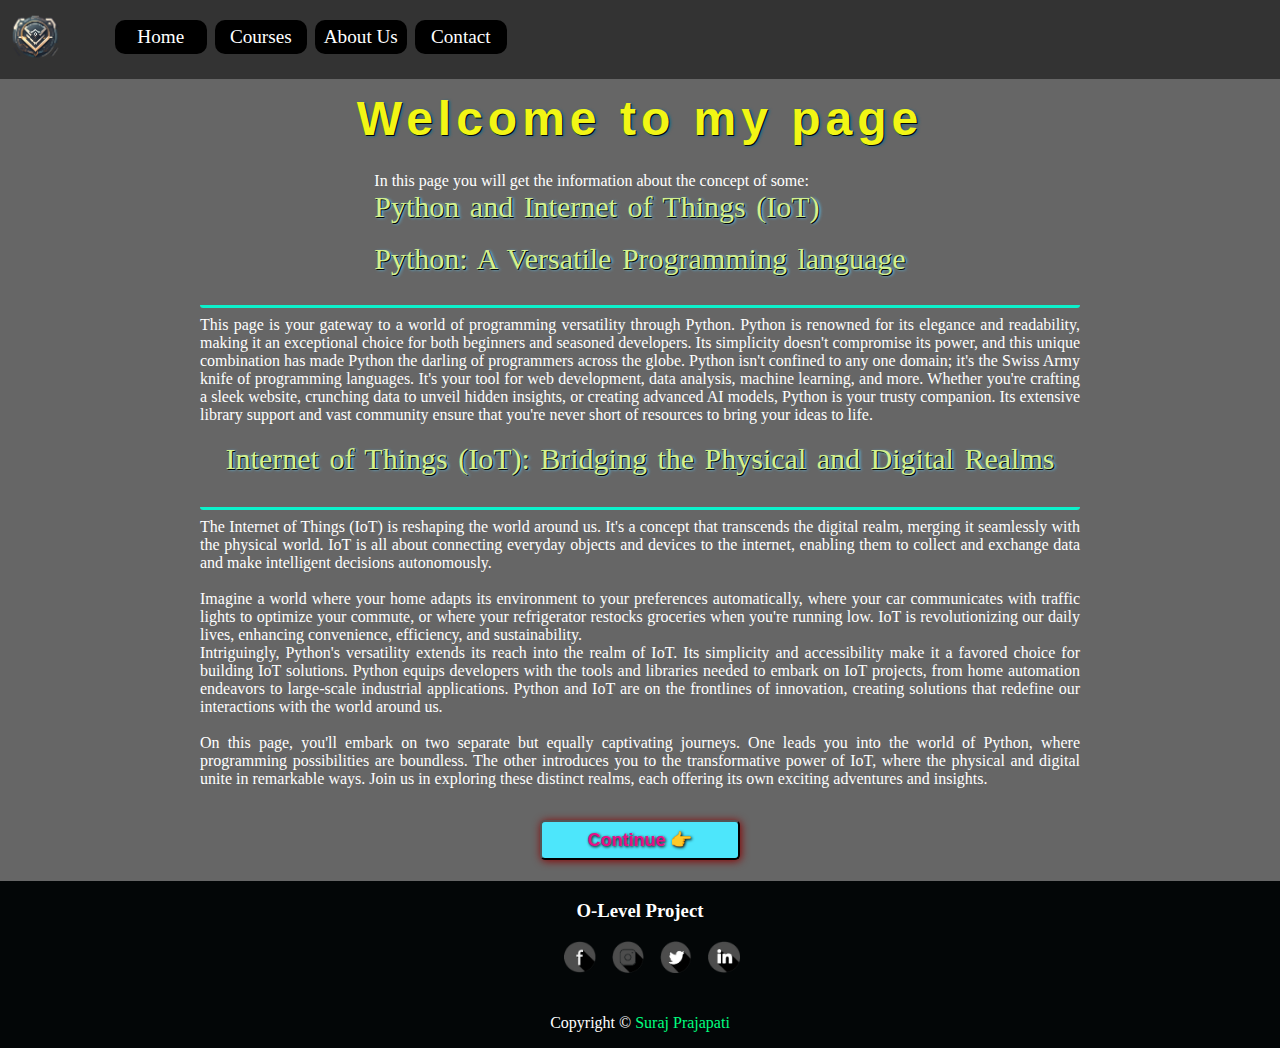
==== commit ab90e57b: "Add files via upload" ====
--- a/index.html
+++ b/index.html
@@ -28,7 +28,7 @@
           </div>
         </li>
         <li class="items"><a href="About.html">About Us</a></li>
-        <li class="items"><a href="Contact.html">Contact Us</a></li>
+        <li class="items"><a href="Contact.html">Contact</a></li>
       </ul>
     </nav>
     <section id="home">
@@ -83,8 +83,21 @@
         <a href="select.html"><button class="btn1">Continue &#128073;</button></a><br>
       </div>
   </div>
-  <footer>       <div></div>
-  </footer>
+  <footer>
+    <div class="footer-content">
+        <h3>O-Level Project</h3>
+        <p></p>
+        <ul class="socials">
+            <li><a href="https://facebook.com/profile.php/?id=100014744585247&name=xhp_nt__fb__action__open_user"><img src="fb.png"></a></li>
+            <li><a href="https://www.instagram.com/surajprajapati_2703/"><img src="insta.png"></a></li>
+            <li><a href="https://twitter.com/suraj1855"><img src="x.png"></a></li>
+            <li><a href="www.linkedin.com/in/suraj-prajapati-1106b6214"><img src="linked.png"></a></li>
+        </ul>
+    </div>
+    <div class="footer-bottom">
+        <p>Copyright &copy; <a href="index.html">Suraj Prajapati</a>  </p>
+                
+    </div>
 
 </body>
 
--- a/style.css
+++ b/style.css
@@ -21,74 +21,49 @@
      width: 100%;
      z-index: -1;
      background-color: rgba(0, 0, 0, 0.6);
+
+ }
+
+ .txt2,
+ .txt4 {
+     font-family: Georgia, 'Times New Roman', Times, serif;
  }
 
  /*---------------------------footer--------------------------------*/
  footer {
-     height: 15vh;
-     width: 100%;
-     background-color: rgb(13, 13, 13);
-     color: rgb(91, 91, 91);
- }
-
-
- /* Style the footer */
- /*footer {
-    background-color: #333;
-    color: #fff;
-    padding: 20px 0;
-    font-family: Arial, sans-serif;
-}*/
-
- .footer-content {
-     display: flex;
-     flex-wrap: wrap;
-     justify-content: space-around;
-     align-items: flex-start;
-     max-width: 1200px;
-     margin: 0 auto;
- }
-
- .footer-logo img {
-     max-width: 100px;
-     height: auto;
- }
-
- .footer-info {
-     margin-top: 20px;
-     flex: 1;
- }
-
- .footer-info h4,
- .footer-links h4 {
-     font-size: 18px;
-     margin-bottom: 10px;
- }
-
- .footer-links ul {
+     color: white;
+     background-color: #030607;
+
+ }
+
+ footer {
+     display: flex;
+     flex-direction: column;
+     align-items: center;
+ }
+
+ footer h3 {
+     text-align: center;
+ }
+
+ footer li img {
+     height: 2rem;
+     width: 2rem;
+     margin-right: 1rem;
+ }
+
+ footer li {
      list-style: none;
  }
 
- .footer-links li {
-     margin-bottom: 5px;
- }
-
- .footer-links a {
-     color: #fff;
+ footer a {
      text-decoration: none;
- }
-
- /* Responsive design */
- @media (max-width: 768px) {
-     .footer-content {
-         flex-direction: column;
-         text-align: center;
-     }
-
-     .footer-info,
-     .footer-links {
-         margin-top: 20px;
-     }
+     color: springgreen;
+ }
+
+ footer ul {
+     display: flex;
+     flex-direction: row;
  }
 
  /*----------------------------------body-----------------------------------------------*/
@@ -124,7 +99,7 @@
 
  #navbar ul {
      display: flex;
-     width: 70%;
+     width: 83%;
      align-items: center;
  }
 
@@ -140,7 +115,7 @@
      margin: 4px;
      padding: 6px;
      border-radius: 10px;
-     width: 90px;
+     width: 5rem;
      text-align: center;
      color: white;
      background-color: rgb(0, 0, 0);
@@ -155,7 +130,7 @@
      margin: 4px;
      padding: 6px;
      border-radius: 10px;
-     width: 90px;
+     width: 5rem;
      text-align: center;
      color: rgb(0, 0, 0);
      background-color: rgb(255, 255, 255);
@@ -184,8 +159,10 @@
      background-color: rgb(0, 0, 0);
      border-radius: 10px;
      padding: 10px;
-     z-index: 1;
- }
+     z-index: 5;
+ }
+
+ 
 
  #navbar li:hover .submenu {
      display: block;
@@ -230,6 +207,8 @@
  .txt5 h1 {
      font-size: 2.5rem;
      overflow-x: auto;
+     color: #52fcb5;
+     text-shadow: 1px 1px 3px aqua;
  }
 
  /*
@@ -353,6 +332,9 @@
      text-align: center;
  }
 
+ .py span {
+     color: #de66aa;
+ }
 
  .txt2 {
      text-align: justify;
@@ -426,6 +408,11 @@
      color: white;
  }
 
+ .iot-subhead {
+     color: #de66aa;
+     font-weight: 700;
+ }
+
  .iot span {
      font-weight: 600;
      text-decoration: underline;
@@ -433,6 +420,10 @@
 
  div.iot-comp img {
      width: 98%
+ }
+
+ dt {
+     color: rgb(212, 240, 141);
  }
 
  div.iot-comp1 img {
@@ -449,12 +440,7 @@
      padding: 5px;
  }
 
-
-
-
-
-
- span.iot-part {
+span.iot-part {
      font-size: 1.2rem;
      text-decoration: underline;
      font-weight: 400;
@@ -544,34 +530,75 @@
 
  /*--------------------------------Contact us------------------------------------*/
  div.contact-info {
-   
-    text-align: center;
-     background-color: #fff;
+     justify-content: center;
      border-radius: 10px;
-     padding: 20px;
+     padding: 6px;
      box-shadow: 0 0 10px rgba(0, 0, 0, 0.2);
-     width: 15rem;
-    margin: 0 auto;
-
-     color: #030607;
-     border: 2px solid black;
-     box-shadow: 8px 10px 4px #c13b01, -4px -6px 7px yellow, 11px 15px 10px green, -14px -12px 12px aqua;
- }
-
- .txt5 {
+     margin: 0 auto;
+     color: #bbdfec;
+     background-image: url('ss.jpg');
+     border: 2px solid rgb(46, 2, 2);
+
+ }
+
+ div.contact-info a {
+     color: tomato;
+ }
+
+ #homem {
      text-align: center;
      font-family: Arial, sans-serif;
-     height: 69vh;
- }
-
- .txt5 h1 {
+ }
+
+ iframe {
+     /*border: 2px solid rgb(254, 5, 109)*/
+     box-shadow: 3px 1px 5px rgb(57, 187, 65), -3px -3px 5px rgb(96, 221, 104);
+ }
+
+ #homem h1 {
      color: rgb(5, 252, 252);
+     font-size: 3.5rem;
+     text-decoration: underline;
+     transition: all 1s ease 0s;
+ }
+
+ #homem h1:hover {
+     color: rgb(252, 235, 5);
+     text-shadow: 2px 2px 4px aqua;
  }
 
  .thank-you {
      margin-top: 20px;
-     font-size: 24px;
+     font-size: 1rem;
      color: #555;
+ }
+
+ /* body.contact {
+    margin: 0px;
+    padding: 0px;
+   /* background-image: url('ss.jpg');
+    background-size: cover;
+    background-attachment: fixed;
+    background-repeat: no-repeat;
+    position: relative;
+    font-family: 'roboto';
+    box-sizing: border-box;
+
+
+}
+
+body.contact::before {
+    content: "";
+    position: absolute;
+    top: 0px;
+    left: 0px;
+    height: 100%;
+    width: 100%;
+    z-index: -1;
+    background-color: rgba(0, 0, 0, 0.6);
+}*/
+ marquee {
+     color: yellow
  }
 
  /*<------------------------------Media Query--------------------------------------*/
@@ -581,10 +608,27 @@
      .head {
          font-size: 2.3rem;
      }
+
      .txt,
-     .txt3 ,.txt .heading1{
+     .txt3,
+     .txt .heading1 {
          text-align: center;
 
+     }
+
+     .submenu {
+         display: none;
+         position: absolute;
+         top: 100%;
+         left: 0;
+         background-color: rgb(0, 0, 0);
+         border-radius: 10px;
+         padding: 10px;
+         z-index: 5;
+     }
+
+     #navbar li:hover .submenu {
+         display: block;
      }
 
      /* #navbar ul li a {}*/
@@ -597,9 +641,11 @@
          margin: 10px;
      }
 
-     #navbar ul {
-         overflow-x: auto;
-     }
+  /*   #navbar ul,
+     #navbar ul li,
+     #navbar .submenu {
+    }
+         /*overflow-x: auto;*/
 
      /* #navbar li {}*/
  }
@@ -609,13 +655,25 @@
          font-size: 1.8rem;
      }
 
-     #navbar div,
-     #navbar ul {     }
+     #navbar ul {
+         padding-left: 20px;
+     }
 
      #navbar ul li a {
-         font-size: 1rem;
+         font-size: 0.89rem;
          padding: 3px;
-         width: 3rem;
+         width: 4rem;
+     }
+
+     .submenu {
+         display: none;
+         position: absolute;
+         top: 100%;
+         left: 0;
+         background-color: rgb(0, 0, 0);
+         border-radius: 10px;
+         padding: 10px;
+         z-index: 1;
      }
 
      .txt,
@@ -626,8 +684,10 @@
          margin: 5px;
          font-size: 1rem;
      }
+
      .txt,
-     .txt3 ,.txt .heading1{
+     .txt3,
+     .txt .heading1 {
          text-align: center;
 
      }
@@ -653,8 +713,14 @@
  }
 
  @media (max-width: 320px) {
-     * {
+     /** {
          overflow-x: auto;
+     }*/
+
+     div.contact-info {
+
+         padding: 6px;
+         font-size: 0.56rem;
      }
 
      .heading1 {
@@ -667,9 +733,21 @@
      }
 
      .txt,
-     .txt3 ,.txt .heading1{
+     .txt3,
+     .txt .heading1 {
          text-align: center;
 
+     }
+
+     .submenu {
+         display: none;
+         position: absolute;
+         top: 100%;
+         left: 0;
+         background-color: rgb(0, 0, 0);
+         border-radius: 10px;
+         padding: 10px;
+         z-index: 1;
      }
 
      .pylogo img {
@@ -696,14 +774,24 @@
          font-size: 1rem;
      }
 
+     #navbar ul {
+         padding-left: 20px;
+     }
+
+     #navbar ul li a {
+         font-size: 0.69rem;
+         padding: 3px;
+         width: 3rem;
+     }
+
      #navbar li a,
      #navbar li {
-         font-size: 10px;
-         /* width: 3.5rem;*/
+         font-size: 0.69rem;
+         display: block;
      }
 
      #navbar ul {
-         padding-left: 10px;
+         padding-left: 0rem;
          margin: 0px 5px 0px 5px;
      }
 
@@ -711,12 +799,12 @@
          text-decoration: none;
          display: block;
          margin: 4px;
-         padding: 6px;
+         padding: 3px;
          border-radius: 10px;
-         width: 40px;
+         width: 3rem;
          text-align: center;
          color: rgb(0, 0, 0);
          background-color: rgb(255, 255, 255);
-         font-size: 10px;
+         font-size: 0.69rem;
      }
  }